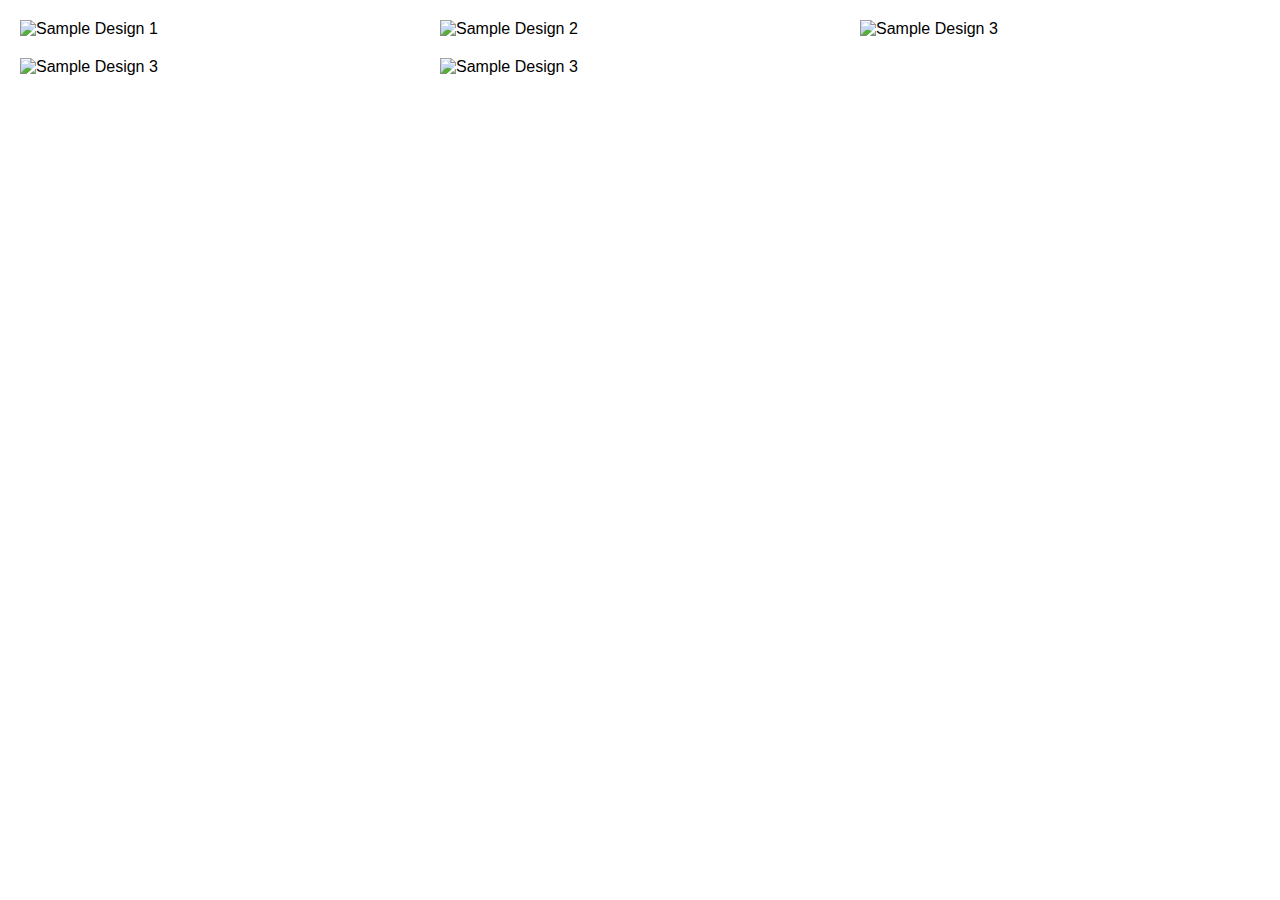
==== My Wordpress Portfolio/index.html @ fe3821d1 "My Portfolio web" ====
<!DOCTYPE html>
<html lang="en">
<head>
    <meta charset="UTF-8">
    <meta name="viewport" content="width=device-width, initial-scale=1.0">
    <title>Portfolio</title>
    <link rel="stylesheet" href="style.css">
</head>
<body>
    <div class="gallery">
        <div class="item">
            <img src="/1st-restaurant-site-local-2023-08-08-18_23_07.png" alt="Sample Design 1">
        </div>
        <div class="item">
            <img src="/1st-restaurant-site-local-about-us-2023-08-08-19_15_10.png" alt="Sample Design 2">
        </div>
        <div class="item">
            <img src="/1st-restaurant-site-local-contact-us-2023-08-08-19_17_40.png" alt="Sample Design 3">
        </div>
        <div class="item">
            <img src="/1st-restaurant-site-local-contact-us-2023-08-08-19_17_40.png" alt="Sample Design 3">
        </div>
        <div class="item">
            <img src="/1st-restaurant-site-local-contact-us-2023-08-08-19_17_40.png" alt="Sample Design 3">
        </div>
        <!-- Add more items as needed -->
    </div>
</body>
</html>
---- My Wordpress Portfolio/style.css ----
body {
    margin: 0;
    font-family: Arial, sans-serif;
}

.gallery {
    display: grid;
    grid-template-columns: repeat(auto-fit, minmax(300px, 1fr));
    gap: 20px;
    padding: 20px;
}

.item {
    position: relative;
    overflow: hidden;
}

.item img {
    max-width: 100%;
    height: auto;
    display: block;
    transition: transform 0.3s ease;
}

.item:hover img {
    transform: scale(1.1);
}

/* Optional: Add more styling as needed, like captions or overlays */
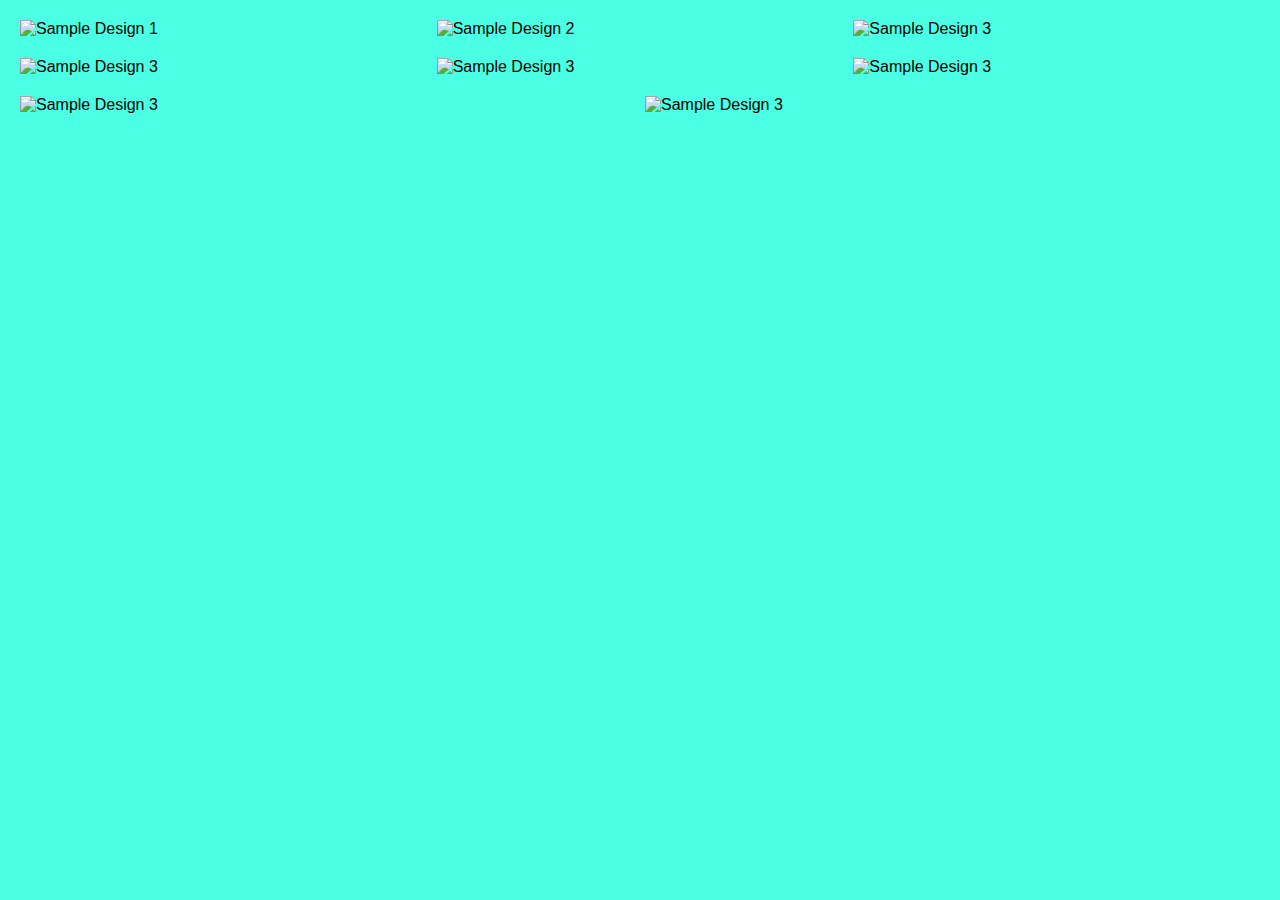
==== commit f4b2ee40: "My Portfolio web1" ====
--- a/My Wordpress Portfolio/index.html
+++ b/My Wordpress Portfolio/index.html
@@ -18,10 +18,19 @@
             <img src="/1st-restaurant-site-local-contact-us-2023-08-08-19_17_40.png" alt="Sample Design 3">
         </div>
         <div class="item">
-            <img src="/1st-restaurant-site-local-contact-us-2023-08-08-19_17_40.png" alt="Sample Design 3">
+            <img src="/1st-restaurant-site-local-menu-2023-08-08-19_16_59.png" alt="Sample Design 3">
         </div>
         <div class="item">
-            <img src="/1st-restaurant-site-local-contact-us-2023-08-08-19_17_40.png" alt="Sample Design 3">
+            <img src="/2nd-portfolio-site-local-2023-08-10-10_00_59.png" alt="Sample Design 3">
+        </div>
+        <div class="item">
+            <img src="/first-portfolio-site-local-2023-08-10-10_58_56.png" alt="Sample Design 3">
+        </div>
+        <div class="item">
+            <img src="/photography-local-2023-08-08-19_21_32.png" alt="Sample Design 3">
+        </div>
+        <div class="item">
+            <img src="/photography-local-about-us-2023-08-08-19_22_51.png" alt="Sample Design 3">
         </div>
         <!-- Add more items as needed -->
     </div>
--- a/My Wordpress Portfolio/style.css
+++ b/My Wordpress Portfolio/style.css
@@ -1,29 +1,34 @@
 body {
     margin: 0;
     font-family: Arial, sans-serif;
+    background-color: rgba(0, 255, 217, 0.71);
 }
 
 .gallery {
-    display: grid;
-    grid-template-columns: repeat(auto-fit, minmax(300px, 1fr));
+    display: flex;   
+    flex-wrap: wrap; 
+    justify-content: space-between;
+    /* align-content: flex-start; */
     gap: 20px;
     padding: 20px;
+    columns: 4;
+    column-gap: 10px;
 }
 
 .item {
+    flex: 1 0 calc(33.33% - 20px);
     position: relative;
     overflow: hidden;
 }
 
 .item img {
     max-width: 100%;
+    
     height: auto;
-    display: block;
     transition: transform 0.3s ease;
 }
 
-.item:hover img {
+/* .item:hover img {
     transform: scale(1.1);
-}
+} */
 
-/* Optional: Add more styling as needed, like captions or overlays */
